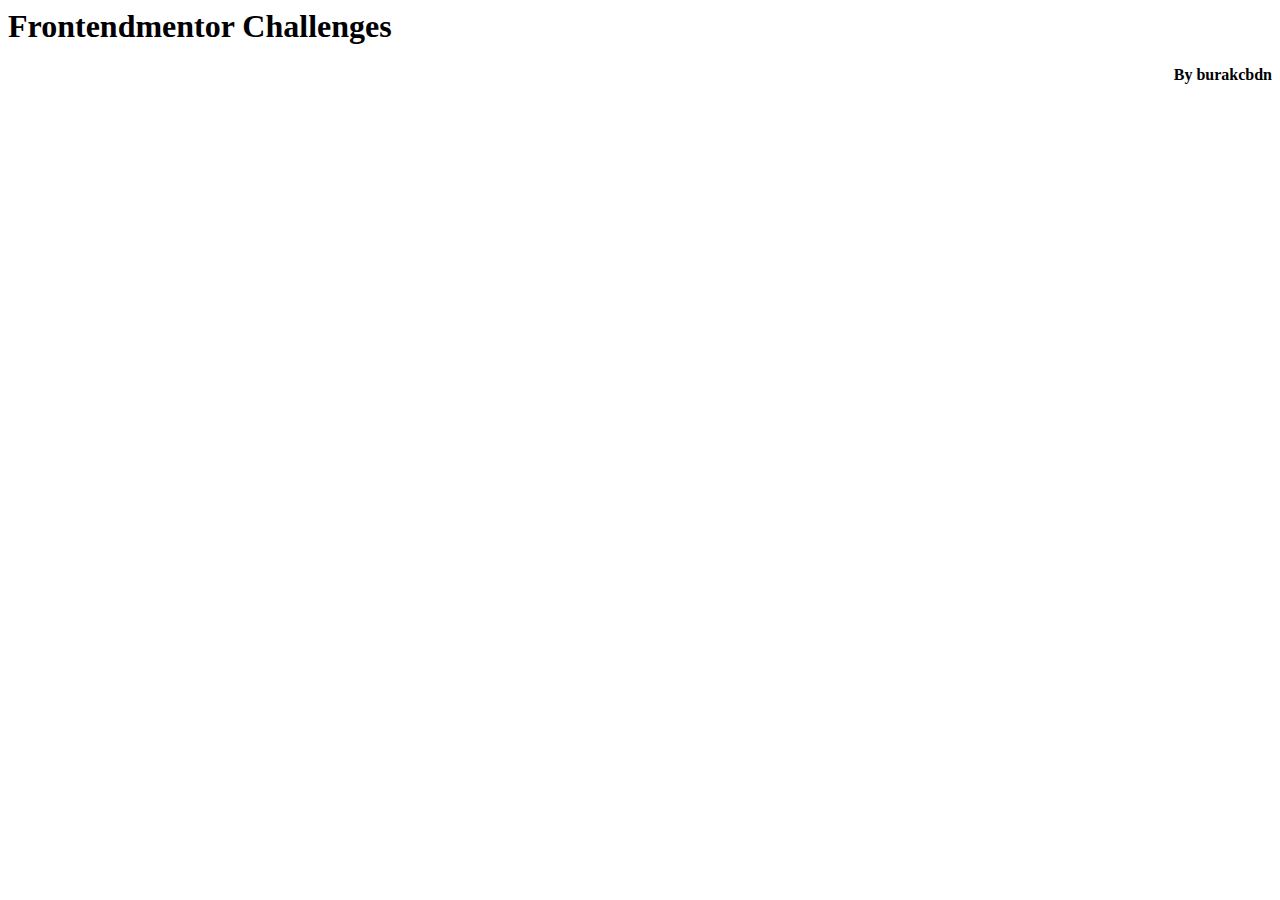
==== index.html @ 72be3d42 "index page added" ====
<html lang="en">

<head>
    <meta charset="utf-8" />
    <meta name="viewport" content="width=device-width, initial-scale=1.0, shrink-to-fit=no" />
    <title>Untitled</title>
</head>

<body class="d-flex flex-column justify-content-center align-items-center justify-content-xl-center align-items-xl-center">
    <div>
        <h1 style="color: var(--bs-blue);">Frontendmentor Challenges</h1>
        <h4 style="text-align: right;color: var(--bs-border-color);">By burakcbdn</h4>
    </div>
</body>

</html>
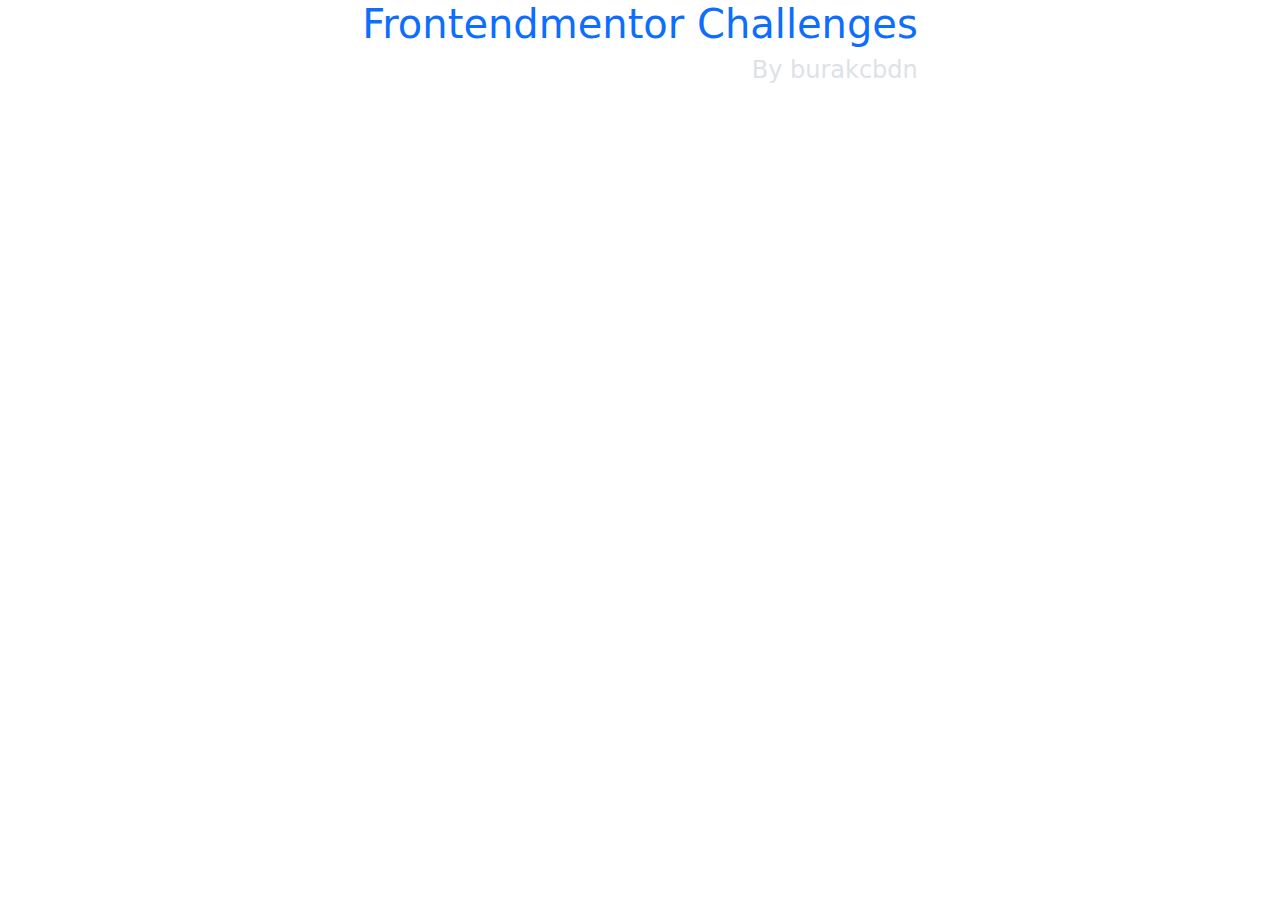
==== commit 3d8f6933: "bootstrap" ====
--- a/index.html
+++ b/index.html
@@ -1,9 +1,12 @@
+<!DOCTYPE html>
 <html lang="en">
 
 <head>
-    <meta charset="utf-8" />
-    <meta name="viewport" content="width=device-width, initial-scale=1.0, shrink-to-fit=no" />
+    <meta charset="utf-8">
+    <meta name="viewport" content="width=device-width, initial-scale=1.0, shrink-to-fit=no">
     <title>Untitled</title>
+    <link rel="stylesheet" href="assets/bootstrap/css/bootstrap.min.css">
+    <link rel="stylesheet" href="assets/css/Stats-icons.css">
 </head>
 
 <body class="d-flex flex-column justify-content-center align-items-center justify-content-xl-center align-items-xl-center">
@@ -11,6 +14,7 @@
         <h1 style="color: var(--bs-blue);">Frontendmentor Challenges</h1>
         <h4 style="text-align: right;color: var(--bs-border-color);">By burakcbdn</h4>
     </div>
+    <script src="assets/bootstrap/js/bootstrap.min.js"></script>
 </body>
 
 </html>--- a/assets/css/Stats-icons.css
+++ b/assets/css/Stats-icons.css
@@ -0,0 +1,57 @@
+.bs-icon {
+  --bs-icon-size: .75rem;
+  display: flex;
+  flex-shrink: 0;
+  justify-content: center;
+  align-items: center;
+  font-size: var(--bs-icon-size);
+  width: calc(var(--bs-icon-size) * 2);
+  height: calc(var(--bs-icon-size) * 2);
+  color: var(--bs-primary);
+}
+
+.bs-icon-xs {
+  --bs-icon-size: 1rem;
+  width: calc(var(--bs-icon-size) * 1.5);
+  height: calc(var(--bs-icon-size) * 1.5);
+}
+
+.bs-icon-sm {
+  --bs-icon-size: 1rem;
+}
+
+.bs-icon-md {
+  --bs-icon-size: 1.5rem;
+}
+
+.bs-icon-lg {
+  --bs-icon-size: 2rem;
+}
+
+.bs-icon-xl {
+  --bs-icon-size: 2.5rem;
+}
+
+.bs-icon.bs-icon-primary {
+  color: var(--bs-white);
+  background: var(--bs-primary);
+}
+
+.bs-icon.bs-icon-primary-light {
+  color: var(--bs-primary);
+  background: rgba(var(--bs-primary-rgb), .2);
+}
+
+.bs-icon.bs-icon-semi-white {
+  color: var(--bs-primary);
+  background: rgba(255, 255, 255, .5);
+}
+
+.bs-icon.bs-icon-rounded {
+  border-radius: .5rem;
+}
+
+.bs-icon.bs-icon-circle {
+  border-radius: 50%;
+}
+
